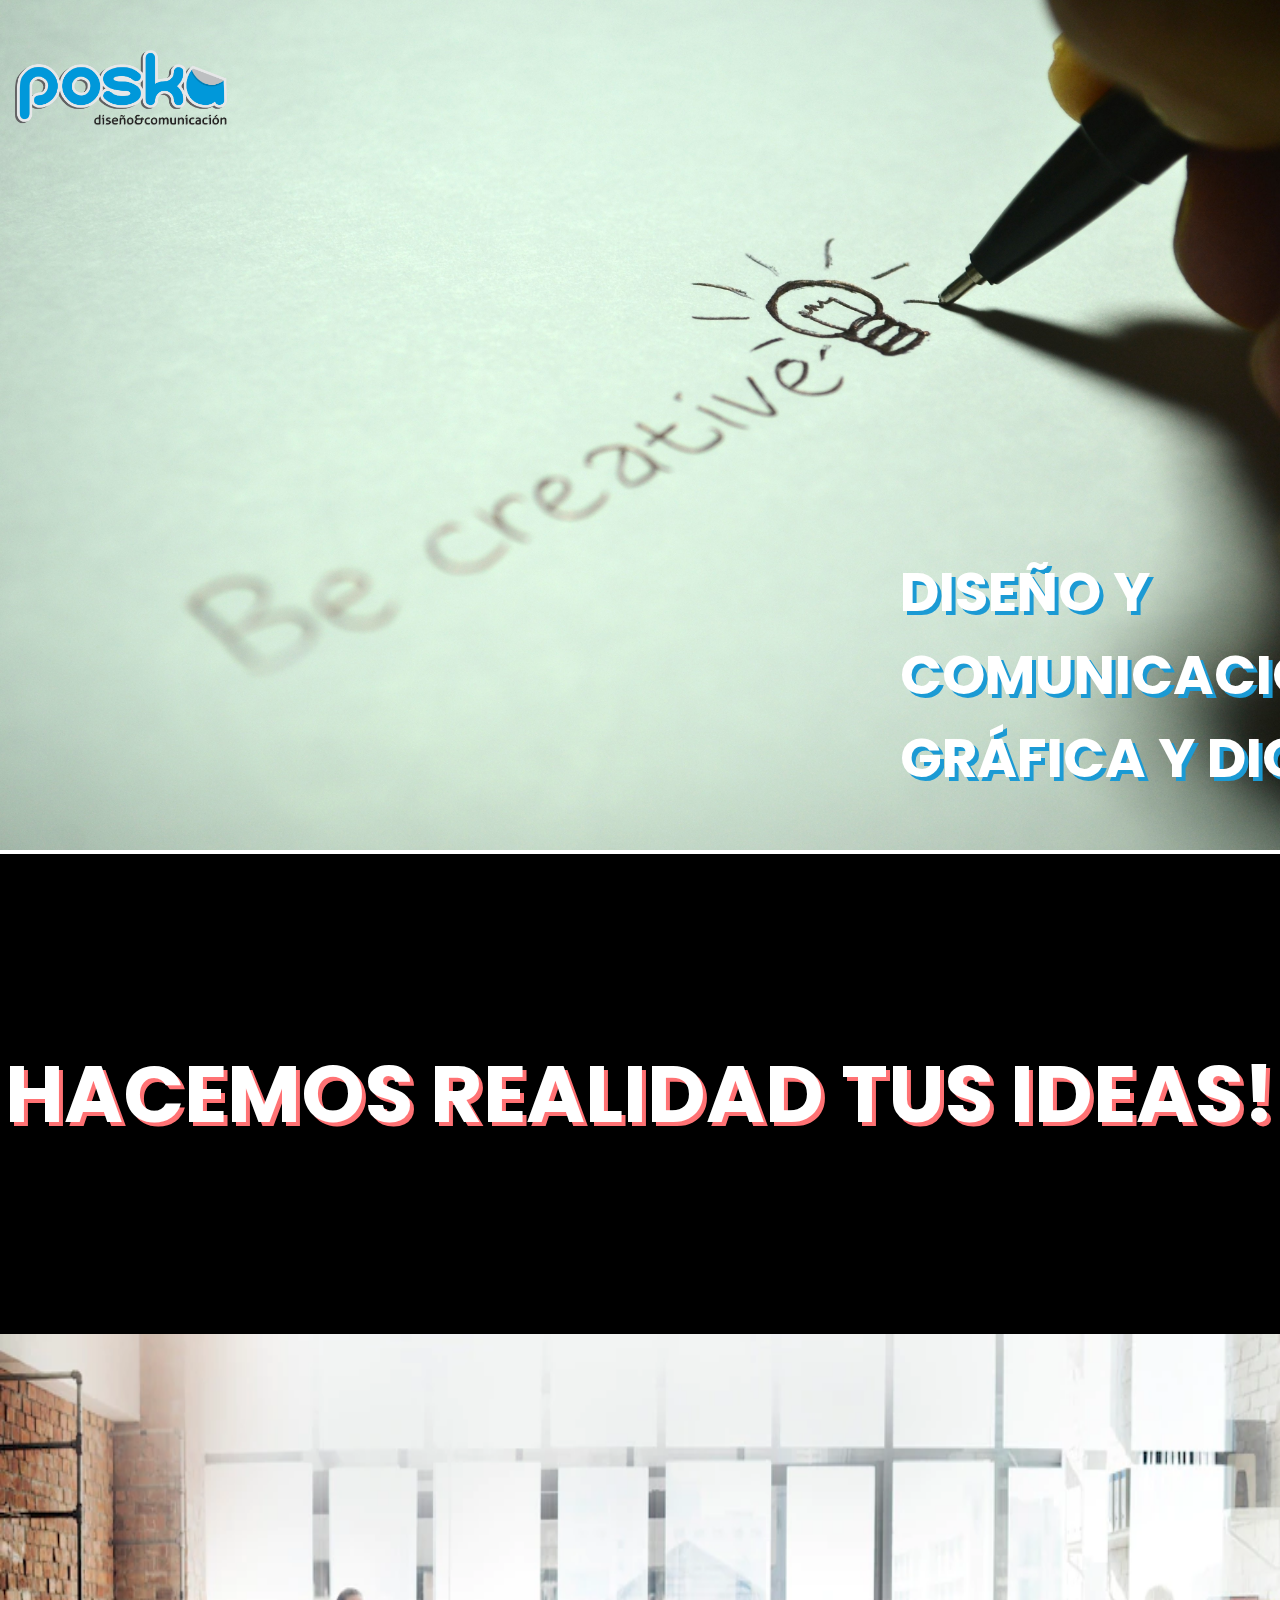
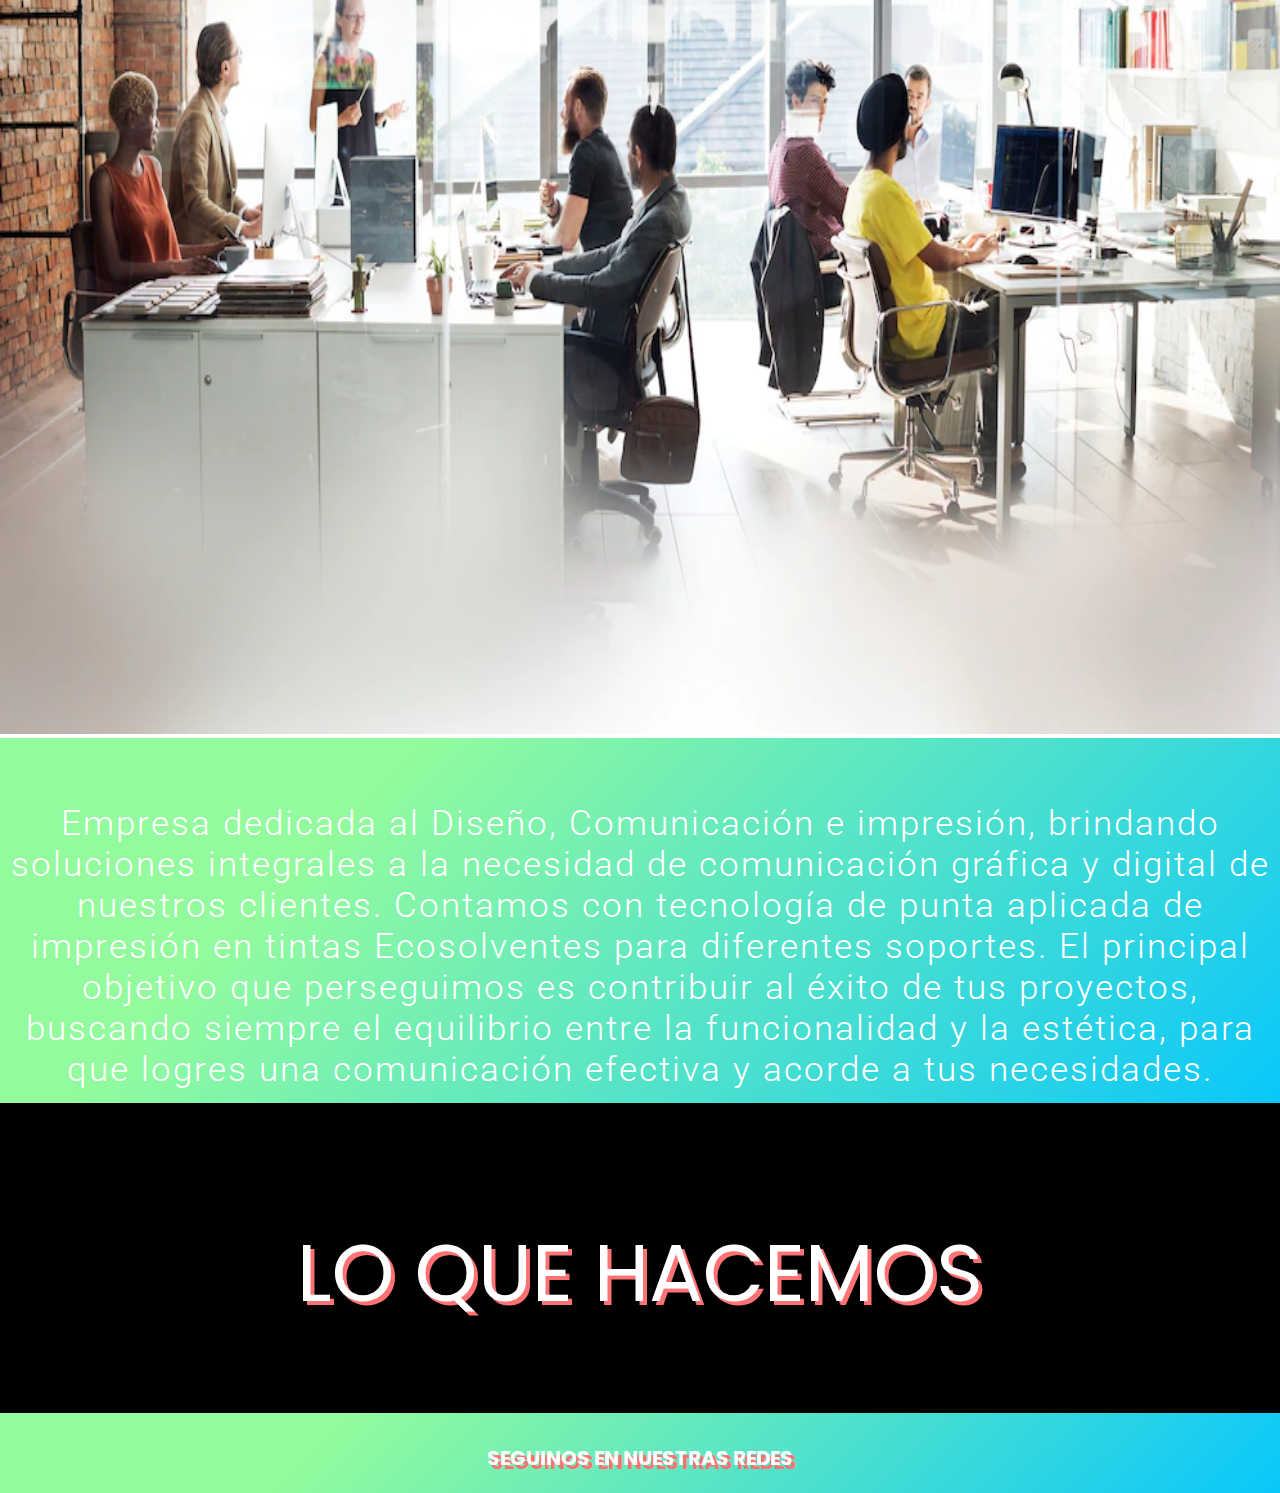
==== index.html @ 85fbb2f2 "modifique el index" ====
<!DOCTYPE html>
<html lang="en">
<head>
    <meta charset="UTF-8">
    <meta http-equiv="X-UA-Compatible" content="IE=edge">
    <meta name="viewport" content="width=device-width, initial-scale=1.0">
    <title>Document</title>
    <link rel="stylesheet" href="./css.html/style.css">
    <link rel="preconnect" href="https://fonts.googleapis.com">
<link rel="preconnect" href="https://fonts.gstatic.com" crossorigin>
<link href="https://fonts.googleapis.com/css2?family=Abel&family=Anton&family=Bebas+Neue&family=Josefin+Sans:ital,wght@0,300;0,400;1,200;1,300;1,600&family=Permanent+Marker&family=Poppins:wght@200;300;400;500;900&family=Raleway:wght@300;500&family=Roboto:wght@100;300;400&display=swap" rel="stylesheet">

</head>
<body>
    <main>
    <img class="imagenPrincipal" src="./imagenes/pexels-pixabay-256514.jpg" alt="">
    <img class="logoPoska" src="./imagenes/LOGO POSKA.png" alt="">


   <h1 class="tituloPrincipal">
            DISEÑO
            Y COMUNICACIÓN
            GRÁFICA Y DIGITAL
        </h1>
    </div>
    </main>
        <section>
            <h2 class="tusIdeas">
                HACEMOS REALIDAD
                   TUS IDEAS!
                </h2>
            
         <img class="sobreNosotros" src="./imagenes/diversas-personas-que-trabajan-oficina_53876-104681.webp" alt="">
         <p class="parrafoNosotros">
            Empresa dedicada al Diseño, Comunicación e impresión, brindando soluciones integrales 
            a la necesidad de comunicación gráfica y digital de nuestros clientes.
            Contamos con tecnología de punta aplicada de impresión en tintas Ecosolventes
            para diferentes soportes.
            El principal objetivo que perseguimos es contribuir al éxito de tus proyectos,
            buscando siempre el equilibrio entre la funcionalidad y la estética, para que logres una comunicación efectiva 
            y acorde a tus necesidades. 
         </p>
         <article>
         <div class="loQuehacemos">   
             <a href="./pages/servicios.html"> LO QUE HACEMOS
             
            </div>
          
            </article>

            
            

        <footer>

        <h3 class="redesSociales">SEGUINOS EN NUESTRAS REDES</h3>

        <div>

        </div>
    
        </footer>
    </body>
</html>
---- css.html/style.css ----
*{
    margin: 0%;
    padding: 0%;
}

.imagenPrincipal{
    background-image: url(../imagenes/pexels-pixabay-256514.jpg);
    overflow: hidden;
    height: 850px;
    width: 100%;
    opacity: 1;
    visibility: inherit;
}

.logoPoska{
    background-size: auto;
       max-height: 2cm;
       position:absolute;
       top: 50px;
       left: 15px;
       opacity: 5;
    
}

.tituloPrincipal{
    color:white;
    position: absolute;
    font-family: Poppins;
    font-size:55px;
    text-shadow: 4px 4px 0px #1b9ad4;
    top: 550px;
    left: 900px;
    font-weight: 700;
    text-align: left;
    width: 700px;

}

.tusIdeas{
    background-color: black;
    width: 100%;
    height: 100px;
    color: white;
    text-align:center;
    text-shadow:2px rgb(117, 197, 240);
    width: 100%;
    height: 300px;
    font-family: Poppins;
    font-size:80px;
    padding-top: 180px;
   text-shadow: 4px 4px 0px #ff7274;
   
    
}

.sobreNosotros{
    background-image: url(../imagenes/diversas-personas-que-trabajan-oficina_53876-104681.webp);
    height:1000px;
    width:100%;
}

.parrafoNosotros{
    
    background-color: #1b9ad4;
    width: 100%;
    height:300px;
    color: white;
    font-family:'Roboto', sans-serif;
    font-weight: 300;
    font-size:35px;
    text-align:center;
    padding-top: 65px;
    letter-spacing: 2px;
    background-image: linear-gradient(315deg, #09c7fb 0%, #93fb9d 74%);
    

   
    
}

.loQuehacemos,a{
 
    background-color: black;
    width: 100%;
    height: 100px;
    color: white;
    text-align:center;
    text-shadow:2px rgb(117, 197, 240);
    width: 100%;
    height: 200px;
    font-family: Poppins;
    font-size:80px;
    padding-top: 110px;
   text-shadow: 4px 4px 0px #ff7274;
   text-decoration:none;
 
   
}


.circle1, .circle2, .circle3, .circle4, .circle5{
    width: 30px;
    height: 30px;
    border-radius: 50%;
    margin: 10px;
    display: inline-block;
} 

.circle1{
    
    background-image: linear-gradient(315deg, #09c7fb 0%, #93fb9d 74%);
    transition: all 1.5s linear;
    
}
.circle2:hover{
    
    background-image: linear-gradient(315deg, #09c7fb 0%, #93fb9d 74%);
    transition: all 1.5s ease-out;
}
.circle3{
    
    background-image: linear-gradient(315deg, #09c7fb 0%, #93fb9d 74%);
}

.circle4{
    
    background-image: linear-gradient(315deg, #09c7fb 0%, #93fb9d 74%);
}
.circle5{
    
    background-image: linear-gradient(315deg, #09c7fb 0%, #93fb9d 74%);
}





.redesSociales{
   
    background-image: linear-gradient(315deg, #09c7fb 0%, #93fb9d 74%);
    
    color: white;
    text-align:center;
    text-shadow:2px rgb(117, 197, 240);
    width: 100%;
    height: 50px;
    font-family: Poppins;
    font-size:20px;
   text-shadow: 4px 4px 0px #ff7274;
  padding-top: 30px;
  
}
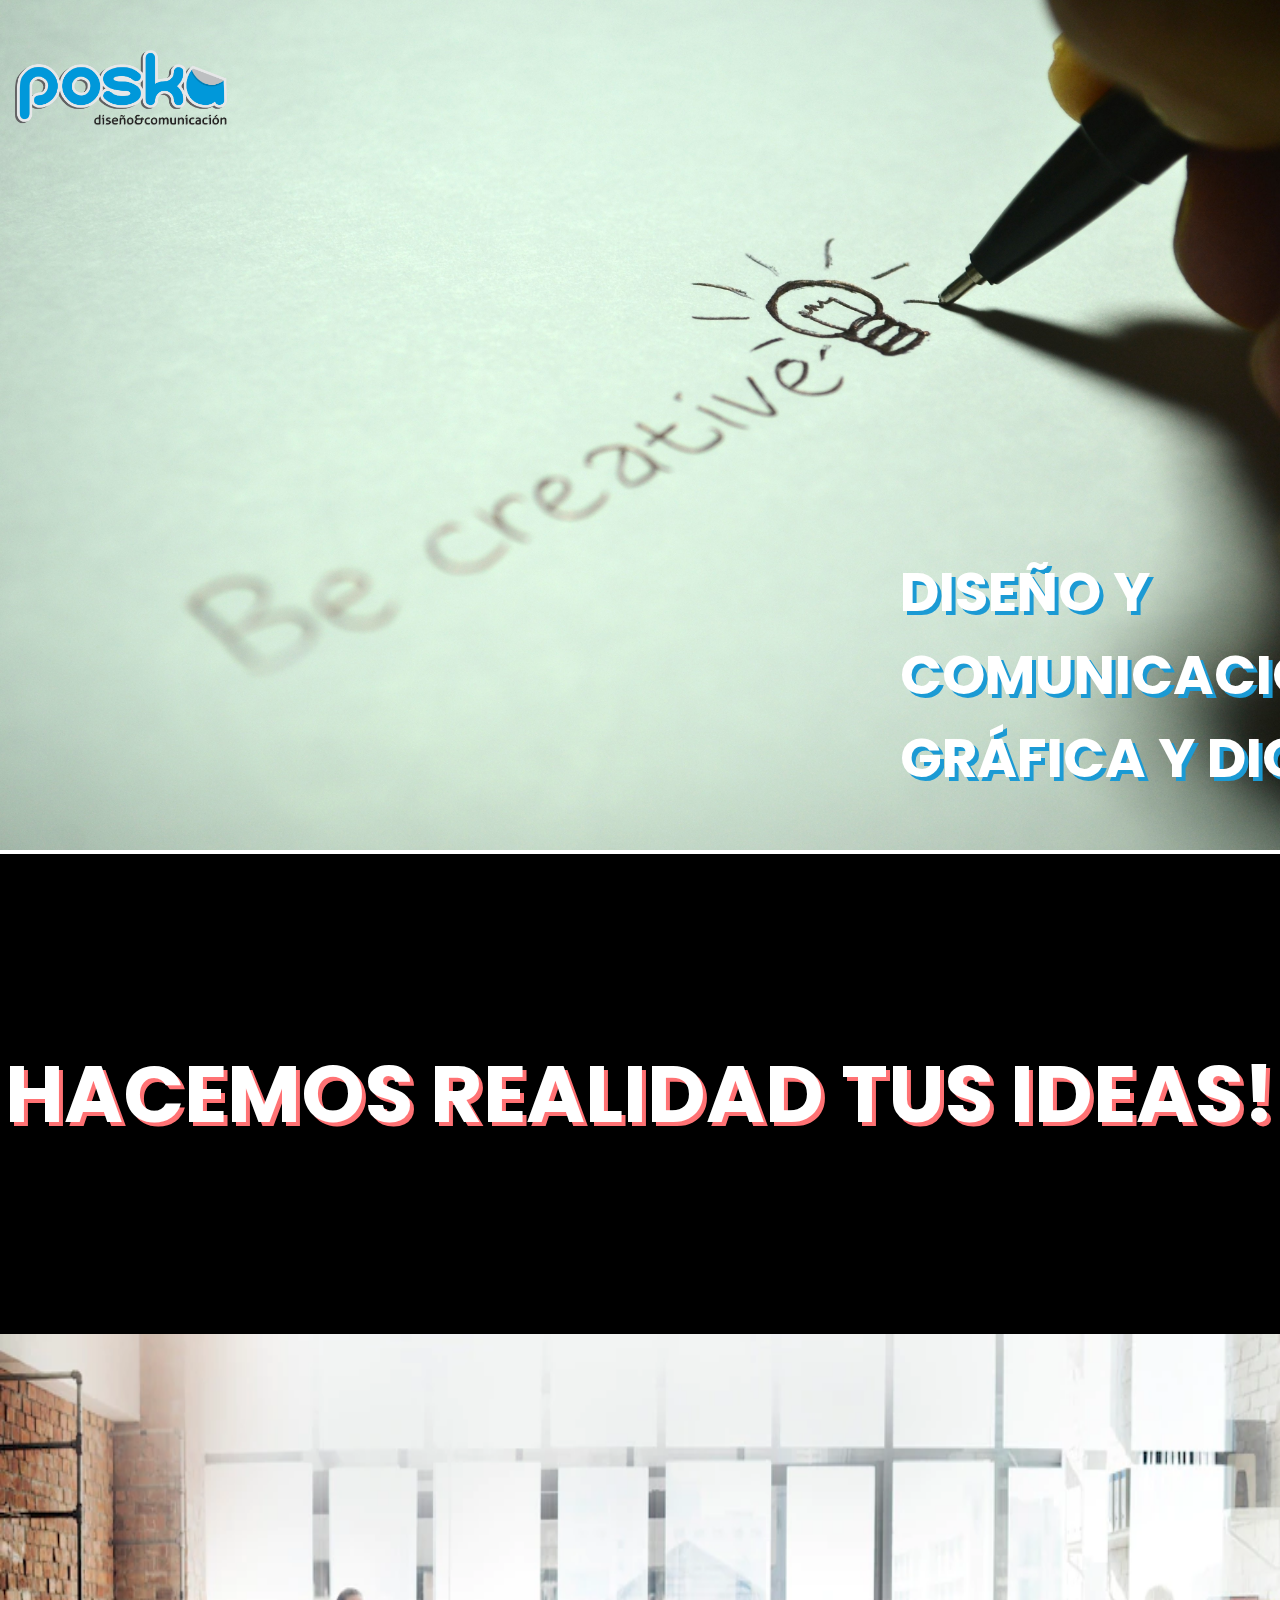
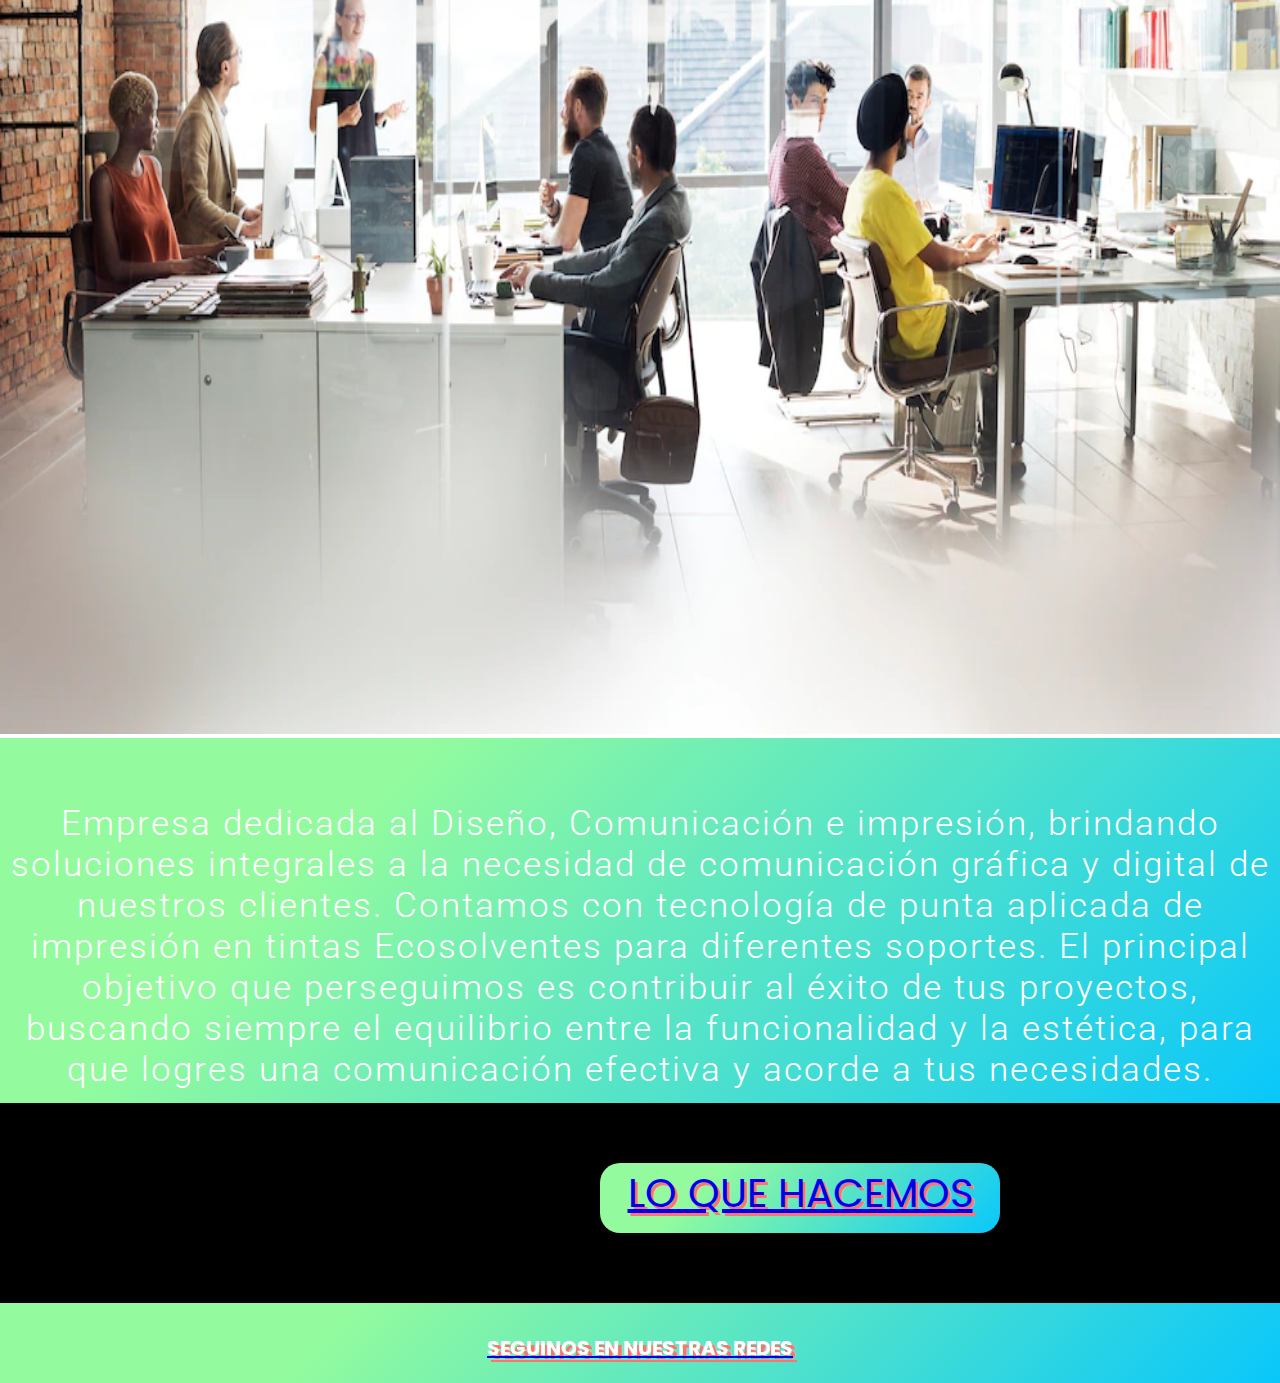
==== commit f6fd44f8: "cambios generales" ====
--- a/index.html
+++ b/index.html
@@ -41,24 +41,20 @@
             y acorde a tus necesidades. 
          </p>
          <article>
+
          <div class="loQuehacemos">   
-             <a href="./pages/servicios.html"> LO QUE HACEMOS
-             
-            </div>
+
+        <div class="botonAdelante"><a href="./pages/servicios.html"> LO QUE HACEMOS</div> 
+            
+        </div>
           
             </article>
+            
+            <footer>
+            <div class="contenedorFinal">
 
-            
-            
-
-        <footer>
-
-        <h3 class="redesSociales">SEGUINOS EN NUESTRAS REDES</h3>
-
-        <div>
-
-        </div>
-    
+       <div><h3 class="redesSociales">SEGUINOS EN NUESTRAS REDES</h3></div> 
+    </div>
         </footer>
     </body>
 </html>--- a/css.html/style.css
+++ b/css.html/style.css
@@ -78,67 +78,34 @@
     
 }
 
-.loQuehacemos,a{
- 
-    background-color: black;
-    width: 100%;
-    height: 100px;
-    color: white;
-    text-align:center;
-    text-shadow:2px rgb(117, 197, 240);
-    width: 100%;
+.loQuehacemos{
+background-color: black;
+   width: 100%;
     height: 200px;
+    text-align: center;
     font-family: Poppins;
-    font-size:80px;
-    padding-top: 110px;
-   text-shadow: 4px 4px 0px #ff7274;
+    font-size:40px;
+   text-shadow: 3px 3px 0px #ff7274;
    text-decoration:none;
- 
-   
+
+
 }
 
-
-.circle1, .circle2, .circle3, .circle4, .circle5{
-    width: 30px;
-    height: 30px;
-    border-radius: 50%;
-    margin: 10px;
-    display: inline-block;
-} 
-
-.circle1{
-    
-    background-image: linear-gradient(315deg, #09c7fb 0%, #93fb9d 74%);
-    transition: all 1.5s linear;
-    
+.botonAdelante{
+    display:grid ;
+    position: relative;
+     background-image: linear-gradient(315deg, #09c7fb 0%, #93fb9d 74%);
+    border-radius: 20px;
+    width: 400px;
+    height: 70px;
+    top:60px;
+    left: 600px;
+    text-decoration: none;
 }
-.circle2:hover{
-    
-    background-image: linear-gradient(315deg, #09c7fb 0%, #93fb9d 74%);
-    transition: all 1.5s ease-out;
-}
-.circle3{
-    
-    background-image: linear-gradient(315deg, #09c7fb 0%, #93fb9d 74%);
-}
-
-.circle4{
-    
-    background-image: linear-gradient(315deg, #09c7fb 0%, #93fb9d 74%);
-}
-.circle5{
-    
-    background-image: linear-gradient(315deg, #09c7fb 0%, #93fb9d 74%);
-}
-
-
-
-
 
 .redesSociales{
    
     background-image: linear-gradient(315deg, #09c7fb 0%, #93fb9d 74%);
-    
     color: white;
     text-align:center;
     text-shadow:2px rgb(117, 197, 240);
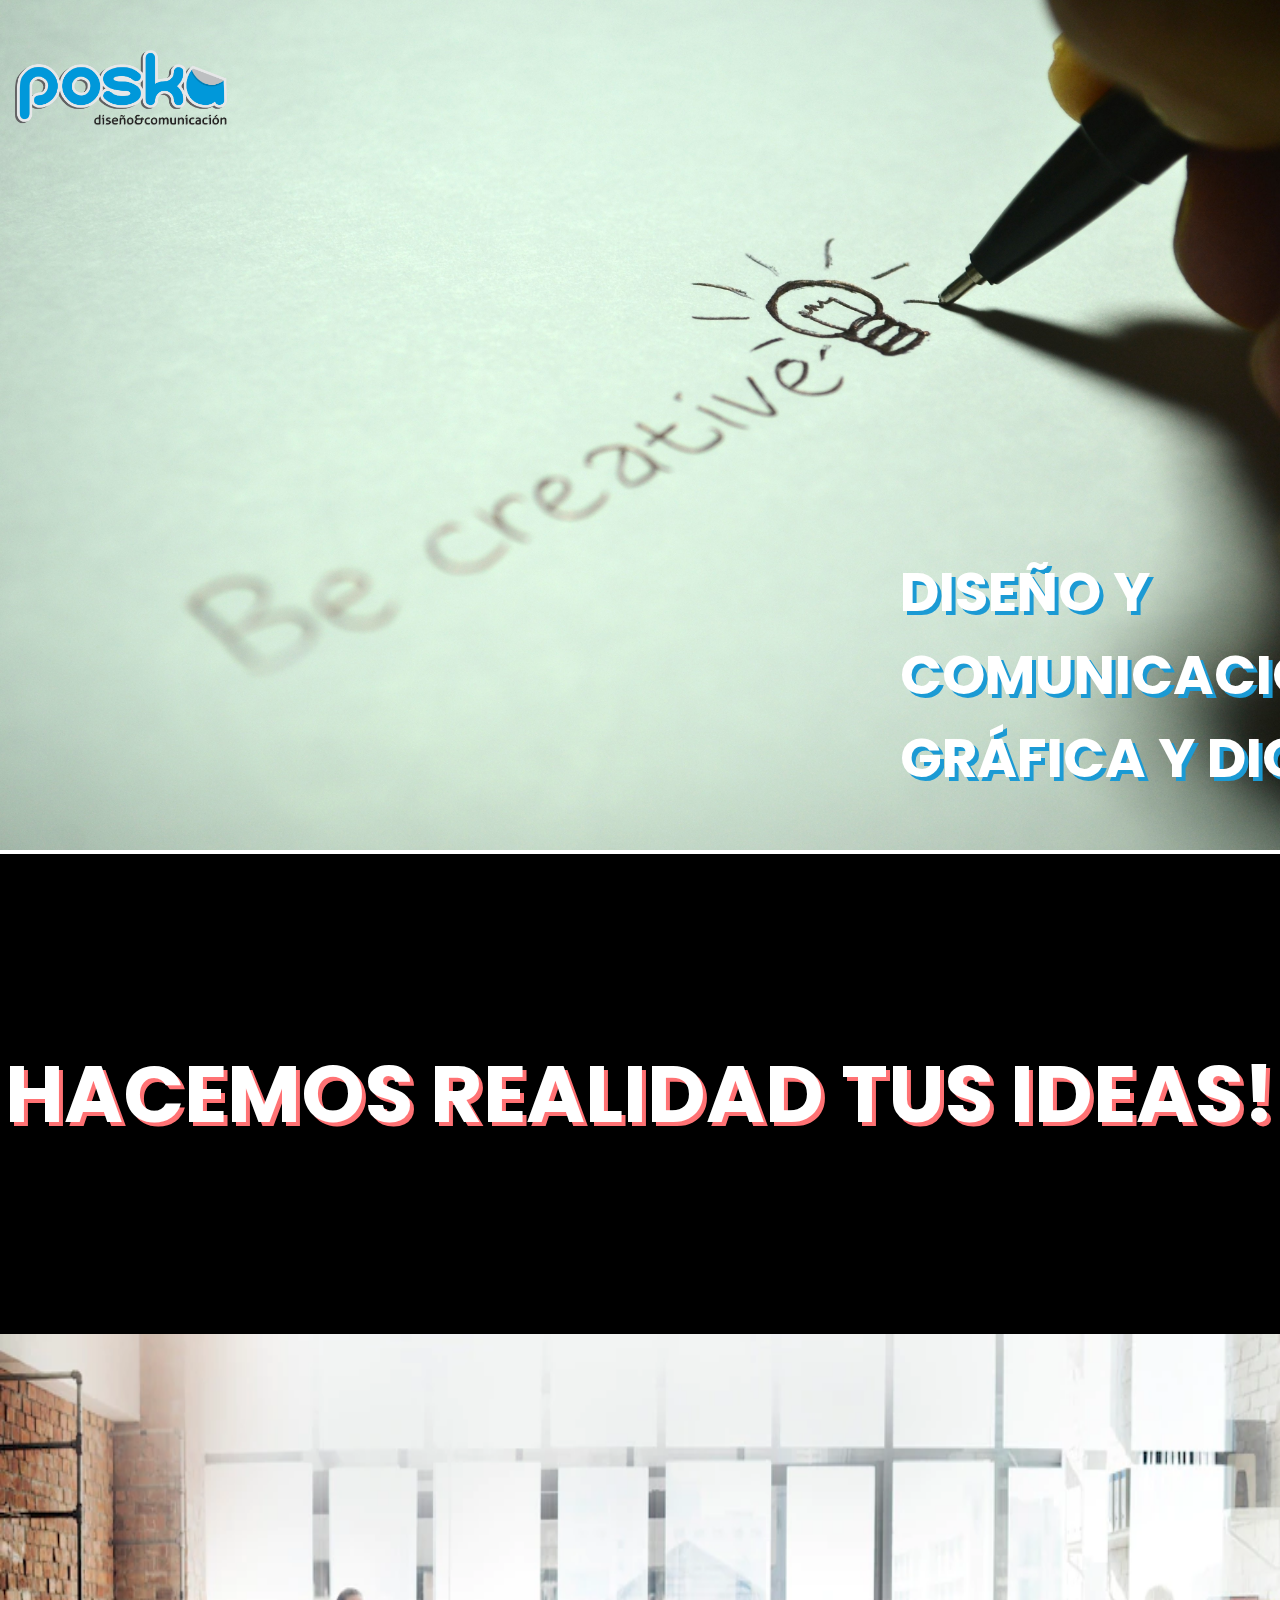
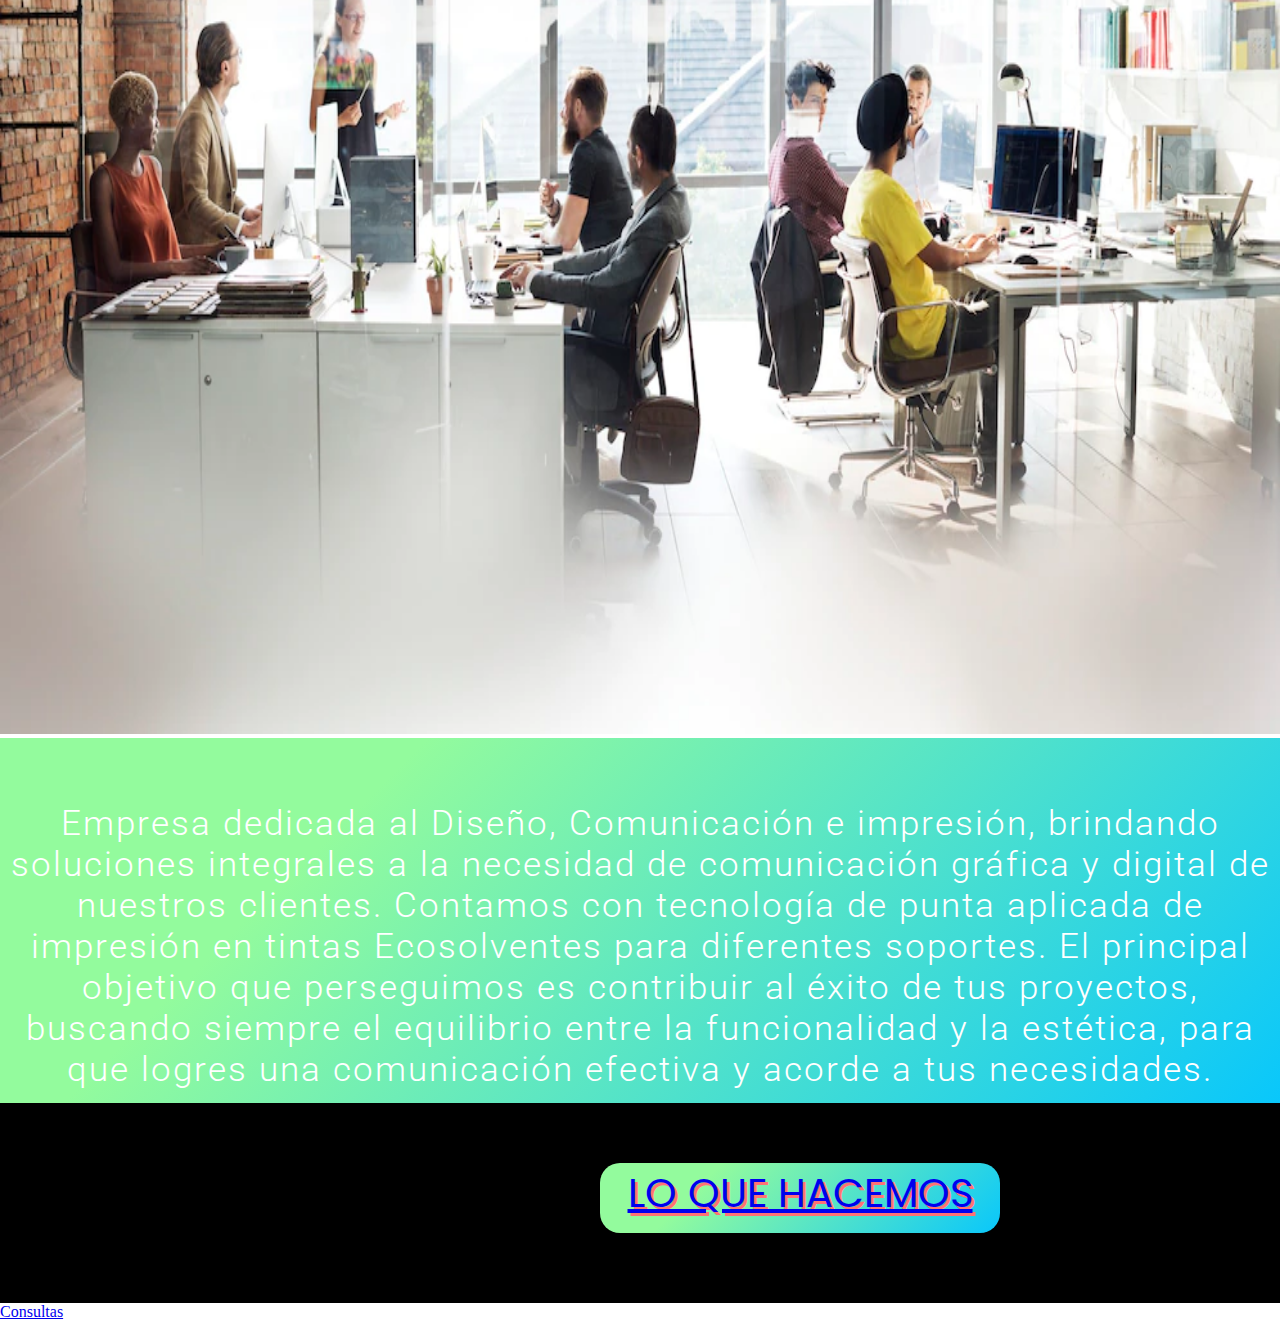
==== commit a580bc32: "cambios formulario" ====
--- a/index.html
+++ b/index.html
@@ -22,7 +22,9 @@
             Y COMUNICACIÓN
             GRÁFICA Y DIGITAL
         </h1>
-    </div>
+
+    
+    
     </main>
         <section>
             <h2 class="tusIdeas">
@@ -53,7 +55,9 @@
             <footer>
             <div class="contenedorFinal">
 
-       <div><h3 class="redesSociales">SEGUINOS EN NUESTRAS REDES</h3></div> 
+       <div class="fotmularioConsultas">    <a href="./pages/consultas.html">Consultas</a>
+
+        </div> 
     </div>
         </footer>
     </body>
--- a/css.html/style.css
+++ b/css.html/style.css
@@ -103,19 +103,11 @@
     text-decoration: none;
 }
 
-.redesSociales{
+.contendorFinal{
+   background-image: linear-gradient(315deg, #09c7fb 0%, #93fb9d 74%);
+   width: 100%;
+   height: 400px;
    
-    background-image: linear-gradient(315deg, #09c7fb 0%, #93fb9d 74%);
-    color: white;
-    text-align:center;
-    text-shadow:2px rgb(117, 197, 240);
-    width: 100%;
-    height: 50px;
-    font-family: Poppins;
-    font-size:20px;
-   text-shadow: 4px 4px 0px #ff7274;
-  padding-top: 30px;
-  
 }
 
 
